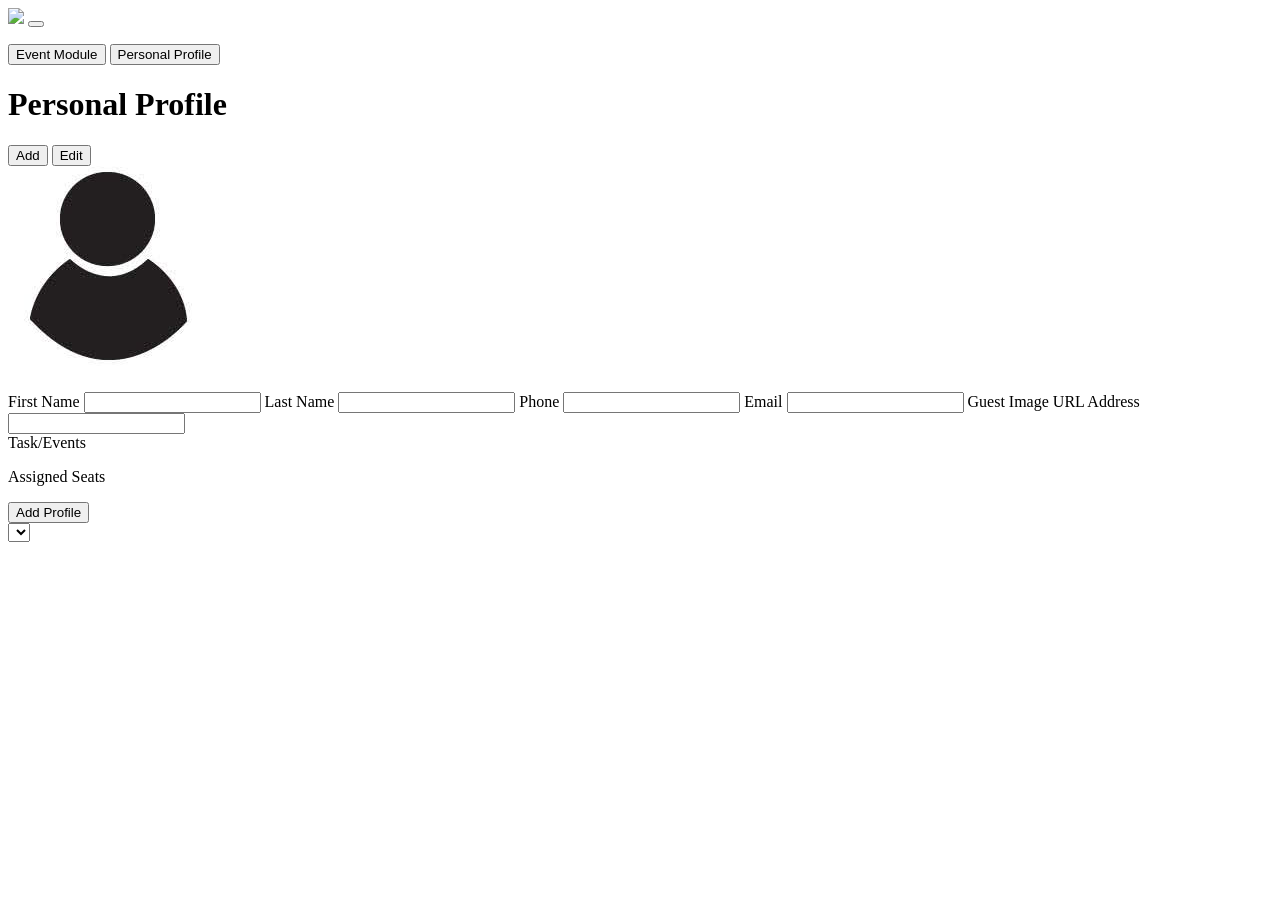
==== index.html @ c0742999 "defined which Event" ====
<!doctype html>
<html lang="en">

<head>
    <meta charset="utf-8">
    <meta name="viewport" content="width=device-width, initial-scale=1">
    <title>Personal Profile</title>
    <link href="https://cdnjs.cloudflare.com/ajax/libs/font-awesome/5.8.2/css/all.min.css" rel="stylesheet" />
    <link href="https://cdnjs.cloudflare.com/ajax/libs/font-awesome/5.8.2/css/brands.css" rel="stylesheet" />
    <link href="https://cdnjs.cloudflare.com/ajax/libs/font-awesome/5.8.2/css/solid.css" rel="stylesheet" />
    <!-- Bootstrap CSS-->
    <link href="https://bootswatch.com/5/spacelab/bootstrap.css" rel="stylesheet" id="themedStyle">

    <link rel="stylesheet" href="https://aaronrs2002.github.io/black-jack/css/animate.min.css" />



    <link href="https://aaronrs2002.github.io/black-jack/css/shared.css" rel="stylesheet" />
    <link href="https://aaronrs2002.github.io/task-master/css/style.css" rel="stylesheet" />

    <link href="css/style.css" rel="stylesheet" />


</head>

<body class="wLogo">


    <nav class="navbar navbar-expand-sm navbar-dark bg-dark">
        <div class="container-fluid">
            <a class="navbar-brand" href="http://web-presence.biz/?src=itWebApp" target="_blank"><img
                    src="https://web-presence.biz/img/MA_Logo.png" class="img-fluid" id="top" /></a>
            <button class="navbar-toggler collapsed" onClick="toggleMobileNav('mobileNav')">
                <span class="navbar-toggler-icon"></span>
            </button>

            <div class="navbar-collapse collapse">
                <ul class="navbar-nav me-auto mb-2 ml-5 mb-sm-0" id="navLinkTarget">


                </ul>

            </div>
        </div>
    </nav>
    <main>
        <div class="container">

            <div class="card">
                <div class="card-body">

                    <div class="btn-group block mt-2" role="group">
                        <button type="button" class="btn btn-info" onclick="javascript:toggle('events')"
                            data-addeditbt="add">Event Module</button>
                        <button type="button" class="btn btn-info " data-addeditbt="edit"
                            onclick="javascript:toggle('profile')">Personal Profile</button>


                    </div>
                    <div class="row hide" data-toggle="events">


                        <div class="col-md-12">
                            <h1>Event Module</h1>

                            <select class="form-control" name="eventList" onChange="selectEvent()" data-addedit="edit"
                                data-module="event"></select>
                            <!-- <div class="btn-group form-control p-0" role="group">
                        <button type="button active" class="btn btn-primary"
                            onClick="addEdit('event','add'); clearForms();">Add</button>
                        <button type="button" class="btn btn-primary" onClick="addEdit('event','edit')">Edit</button>
                    </div>-->



                        </div>

                        <div class="col-md-6">
                            <div class="form-group">

                                <label>Account</label>
                                <input type="text" class="form-control" name="accountName" />
                                <label>Event Title</label>
                                <input type="text" class="form-control" name="eventTitle" disabled />
                                <label>Event Date</label>
                                <input type="text" class="form-control" name="eventDate" disabled />
                                <label>Event Time</label>
                                <input type="text" class="form-control" name="eventTime" />
                                <label>Event Address</label>
                                <input type="text" class="form-control" name="eventAddress" />
                                <label>Event Contact Email</label>
                                <input type="text" class="form-control" name="eventEmail" />
                                <label>Event Contact Phone</label>
                                <input type="text" class="form-control" name="eventPhone" />
                                <label>Event Coordinator</label>
                                <input type="text" class="form-control" name="eventCoordinator" />


                            </div>


                        </div>
                        <div class="col-md-6">
                            <label>Event Details</label>
                            <textarea type="text" class="form-control" name="eventDetails" rows="5"></textarea>
                            <hr />


                            <ul class="list-group" id="seatingTarget"></ul>
                        </div>
                        <div class="col-md-12">

                            <button class="btn btn-block btn-success py-2 mt-2" data-addedit="add" data-module="event"
                                onClick="updateEvent('add')">Add
                                Event</button>

                            <button class="btn btn-block btn-success py-2 mt-2 hide" data-addedit="edit"
                                data-module="event" onClick="updateEvent('edit')">Edit
                                Event</button>
                        </div>


                    </div>





                    <div class="row" data-toggle="profile">

                        <div class="col-md-12">
                            <h1>Personal Profile</h1>
                            <div class="btn-group form-control p-0" role="group">
                                <button type="button active" class="btn btn-primary"
                                    onClick="addEdit('profile','add'); clearForms();">Add</button>
                                <button type="button" class="btn btn-primary"
                                    onClick="addEdit('profile','edit')">Edit</button>
                            </div>
                            <select class="form-control hide" name="guestList" data-addedit="edit" data-module="profile"
                                onChange="selectProfile()">

                            </select>

                        </div>
                        <div class="col-md-4">
                            <div class="card mt-4">
                                <div class="card-body">
                                    <div id="guestImgTarget" class="d-flex justify-content-center"><img
                                            class="img-fluid" src="img/guests/profileImg.jpg" /></div>
                                    <h5 class="card-title d-flex justify-content-center pt-2" id="nameTarget"></h5>

                                </div>
                            </div>

                            <div class="form-group">
                                <label>First Name</label>
                                <input type="text" class="form-control" name="fName" />
                                <label>Last Name</label>
                                <input type="text" class="form-control" name="lName" />
                                <label>Phone</label>
                                <input type="text" class="form-control" name="phone" />
                                <label>Email</label>
                                <input type="text" class="form-control" name="email" />
                                <label>Guest Image URL Address</label>
                                <input type="text" class="form-control" name="guestImg" />

                            </div>
                        </div>
                        <!-- <div class="col-md-4" data-addedit="edit" data-module="profile">
                    <div class="card mt-4">
                        <div class="card-body">
                            <div id="guestImgTarget" class="d-flex justify-content-center"></div>
                            <h5 class="card-title d-flex justify-content-center pt-2" id="nameTarget"></h5>

                        </div>
                    </div>
                </div>-->
                        <div class="col-md-8" data-addedit="edit" data-module="profile">
                            <!-- <div class="card mt-4">
                                <select class="form-control " name="accountsTarget" onChange="selectAccount()"></select>
                                <div class="card-body" id="accountDataTarget"></div>
                            </div>-->
                            <div class="card mt-4">

                                <div class="card-body">
                                    <div class="card-title">Task/Events</div>
                                    <ul class="list-group list-unstyled" id="taskListTarget"></ul>
                                </div>
                            </div>
                            <div class="card mt-4">

                                <div class="card-body">
                                    <div class="card-title">Assigned Seats</div>
                                    <ul class="list-group list-unstyled" id="seatAssignment"></ul>
                                </div>
                            </div>
                        </div>
                        <div class="col-md-12">
                            <input type="hidden" name="url" />
                            <button class="btn btn-block btn-success py-2 mt-2" data-addedit="add" data-module="profile"
                                onClick="buildProfile()">Add
                                Profile</button>

                            <button class="btn btn-block btn-success py-2 mt-2 hide" data-addedit="edit"
                                data-module="profile" onClick="editProfile()">Edit
                                Profile</button>
                        </div>
                    </div>
                </div>
            </div>
        </div>
    </main>
    <div class="hide alert fadeInUp" role="alert" id="globalAlert"></div>
    <footer class="footer mt-auto py-3 animated fadeInUp">
        <div class="container">
            <div class="row">
                <div class="col-md-4">
                    <div class="btn-group block my-2" role="group" id="gameLinks"></div>
                </div>
                <div class="col-md-2 my-2"> <select class="form-control" onChange="changeTheme()" id="themes"></select>
                </div>
                <div class="col-md-4" id="socialList">
                </div>
                <div class="col-md-2 my-3" id="year" data-test="test"></div>
            </div>
        </div>
    </footer>

</body>

<script src="https://aaronrs2002.github.io/black-jack/js/footer.js"></script>
<!--<script src="https://aaronrs2002.github.io/task-master/js/validate.js"></script>-->
<script src="https://aaronrs2002.github.io/task-master/js/sharedFunctionality.js"></script>
<script src="js/functionality.js"></script>

</html>

<!--

        "fName": "Greg",
        "lName": "Johnson",
        "phone": "555-909-6464",
        "email": "gregJohnson@email.com",
        "guestImg": "img/guests/GregJohnson.jpg",
-->
---- css/style.css ----
.hide {
    display: none;
}

#guestImgTarget img {
    border-radius: 50%;

}

[class*="trash"] {
    cursor: pointer;
}

.error {
    border: #ff0000 1px solid;
}
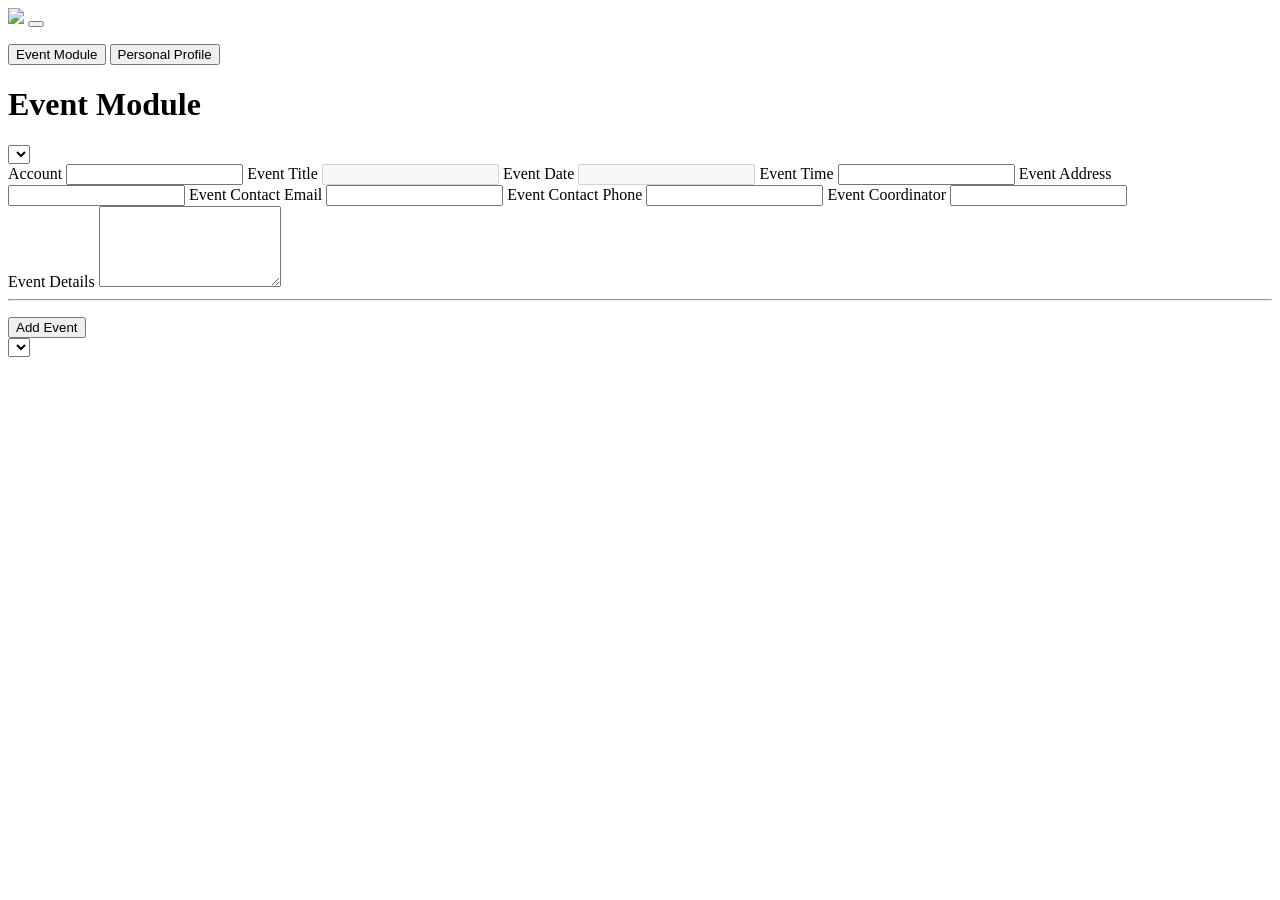
==== commit 5eb2e81c: "must fire selectEvent() first" ====
--- a/index.html
+++ b/index.html
@@ -20,7 +20,19 @@
 
     <link href="css/style.css" rel="stylesheet" />
 
-
+    <!-- Global site tag (gtag.js) - Google Analytics -->
+    <script async src="https://www.googletagmanager.com/gtag/js?id=G-JJWFFXF8G0"></script>
+    <script>
+        const urlStr = window.location.href;
+        if (urlStr.indexOf("file:///Users/") !== -1 || urlStr.indexOf("exclude") !== -1) {
+            console.log("Not running GA");
+        } else {
+            window.dataLayer = window.dataLayer || [];
+            function gtag() { dataLayer.push(arguments); }
+            gtag('js', new Date());
+            gtag('config', 'G-JJWFFXF8G0');
+        }
+    </script>
 </head>
 
 <body class="wLogo">
@@ -57,7 +69,7 @@
 
 
                     </div>
-                    <div class="row hide" data-toggle="events">
+                    <div class="row" data-toggle="events">
 
 
                         <div class="col-md-12">
@@ -126,7 +138,7 @@
 
 
 
-                    <div class="row" data-toggle="profile">
+                    <div class="row hide" data-toggle="profile">
 
                         <div class="col-md-12">
                             <h1>Personal Profile</h1>
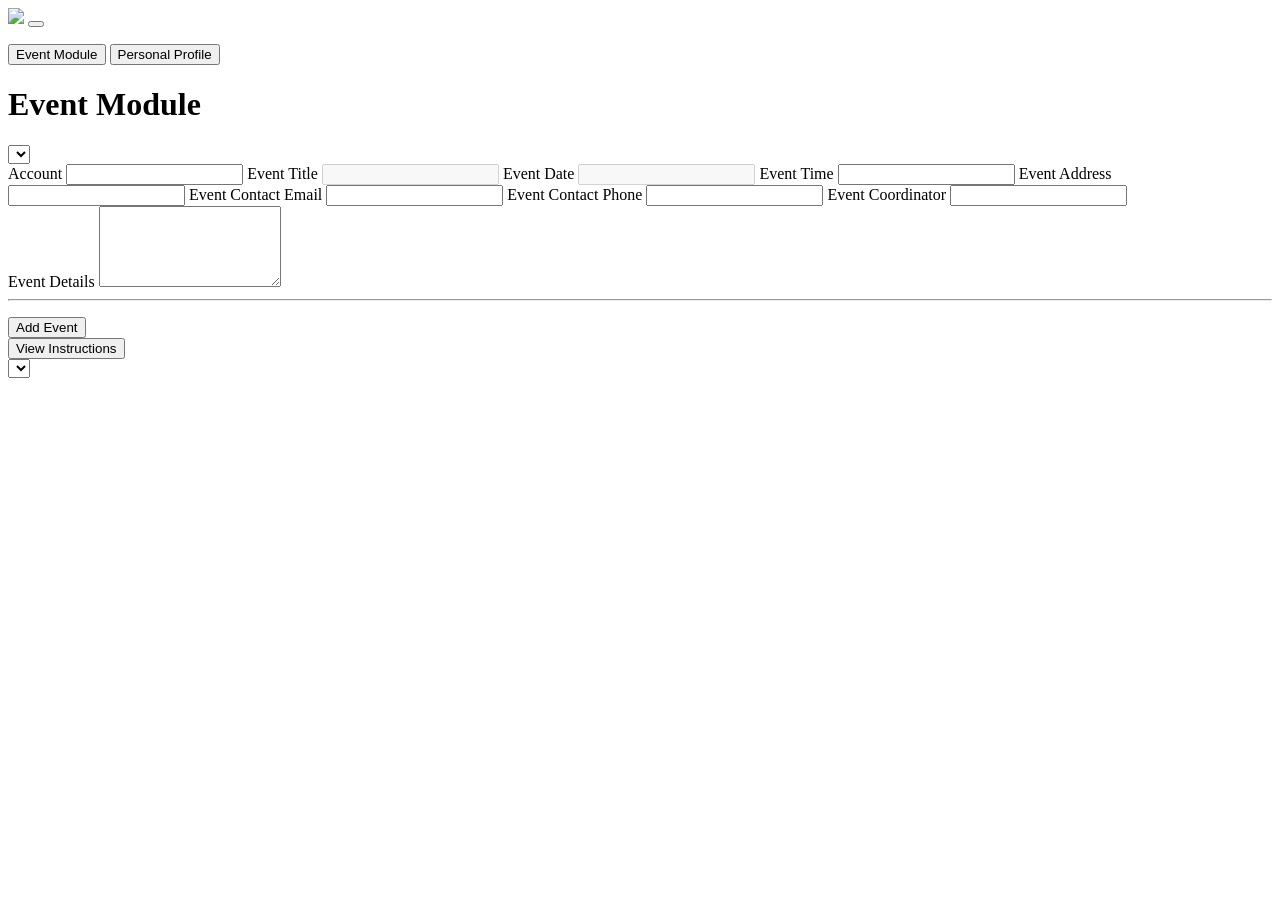
==== commit b8f1a7cf: "adding instructions" ====
--- a/index.html
+++ b/index.html
@@ -220,6 +220,86 @@
                     </div>
                 </div>
             </div>
+            <div class="col-md-12 py-2">
+
+                <div class="d-grid gap-2">
+                    <button class="btn btn-info" onClick="javascript:
+                    [].forEach.call(document.querySelectorAll(`[data-toggle='info']`),(e)=>{
+                        e.classList.remove('hide');
+                    });
+                    document.querySelector(`[data-toggle='viewInstructionBt']`).classList.add('hide');
+                    
+                    " type="button" data-toggle="viewInstructionBt">View
+                        Instructions</button>
+                    <button class="btn btn-info hide" onClick="javascript:
+                    
+                     [].forEach.call(document.querySelectorAll(`[data-toggle='info']`),(e)=>{
+                        e.classList.add('hide');
+                    });
+                       document.querySelector(`[data-toggle='viewInstructionBt']`).classList.remove('hide');
+                    
+                    
+                    
+                    " type="button" data-toggle="info">Hide
+                        Instructions</button>
+                </div>
+
+                <div class="card hide" data-toggle="info">
+                    <div class="card-body">
+                        <div class="row">
+
+                            <div class="col-md-6">
+                                <h5 class="card-title">Javascript - Event and Profile modules
+                                </h5>
+                                <p>In this 20-minute JavaScript code walkthrough, I take a look at two new modules I've
+                                    added to my Task Master
+                                    application: the Event Module and Profile Module.</p>
+
+                                <p>Task Master is a vanilla JavaScript task-management application that stores task
+                                    data as JSON in localStorage. Rather
+                                    than creating separate sets of data for each new feature, these modules reuse the
+                                    existing Task Master data and present
+                                    it in new ways.</p>
+
+                                <p>The Event Module retrieves tasks stored by Task Master and displays them as
+                                    events, allowing existing task information
+                                    to become part of a broader event-management interface.</p>
+
+                                <p>The Profile Module takes this concept a step further by allowing tasks to be
+                                    associated with individual profiles. This
+                                    creates a relationship between people and tasks while continuing to work from the
+                                    same
+                                    locally stored data.</p>
+                                <ul>
+
+
+                                    <li>
+                                        GitHub: <a href=" https://github.com/aaronrs2002/profile-app"
+                                            target="_blank">hhttps://github.com/aaronrs2002/profile-app</a>
+                                    </li>
+
+
+                                </ul>
+                            </div>
+
+                            <div class="col-md-6">
+
+
+                                <p>Instructions and code walk through:</p>
+                                <iframe width="90%" height="315" src="https://www.youtube.com/embed/0UaV_zguRBw"
+                                    title="YouTube video player" frameborder="0"
+                                    allow="accelerometer; autoplay; clipboard-write; encrypted-media; gyroscope; picture-in-picture; web-share"
+                                    referrerpolicy="strict-origin-when-cross-origin" allowfullscreen></iframe>
+                            </div>
+                        </div>
+
+                    </div>
+
+
+                </div>
+
+
+            </div>
         </div>
     </main>
     <div class="hide alert fadeInUp" role="alert" id="globalAlert"></div>
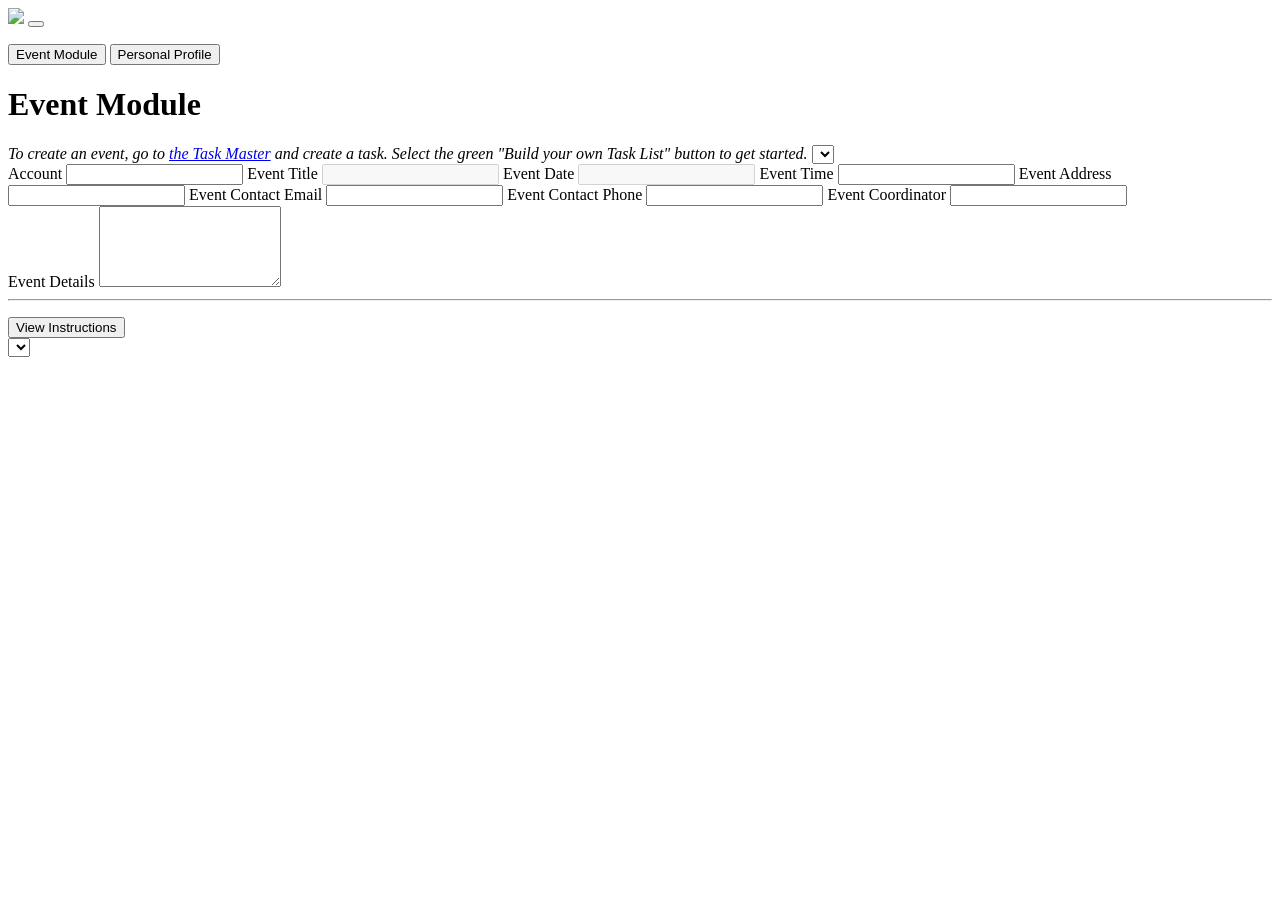
==== commit cf302fb8: "addng an even is only for the task master" ====
--- a/index.html
+++ b/index.html
@@ -74,6 +74,10 @@
 
                         <div class="col-md-12">
                             <h1>Event Module</h1>
+                            <i>To create an event, go to <a href="https://aaronrs2002.github.io/task-master/?&amp;">the
+                                    Task Master</a> and
+                                create a task. Select the green "Build your own Task List" button to get started.</i>
+
 
                             <select class="form-control" name="eventList" onChange="selectEvent()" data-addedit="edit"
                                 data-module="event"></select>
@@ -122,14 +126,16 @@
                         </div>
                         <div class="col-md-12">
 
-                            <button class="btn btn-block btn-success py-2 mt-2" data-addedit="add" data-module="event"
-                                onClick="updateEvent('add')">Add
+                            <button class="btn btn-block btn-success py-2 mt-2 hide" data-addedit="add"
+                                data-module="event" onClick="updateEvent('add')">Add
                                 Event</button>
 
                             <button class="btn btn-block btn-success py-2 mt-2 hide" data-addedit="edit"
                                 data-module="event" onClick="updateEvent('edit')">Edit
                                 Event</button>
-                        </div>
+
+                        </div>
+
 
 
                     </div>
